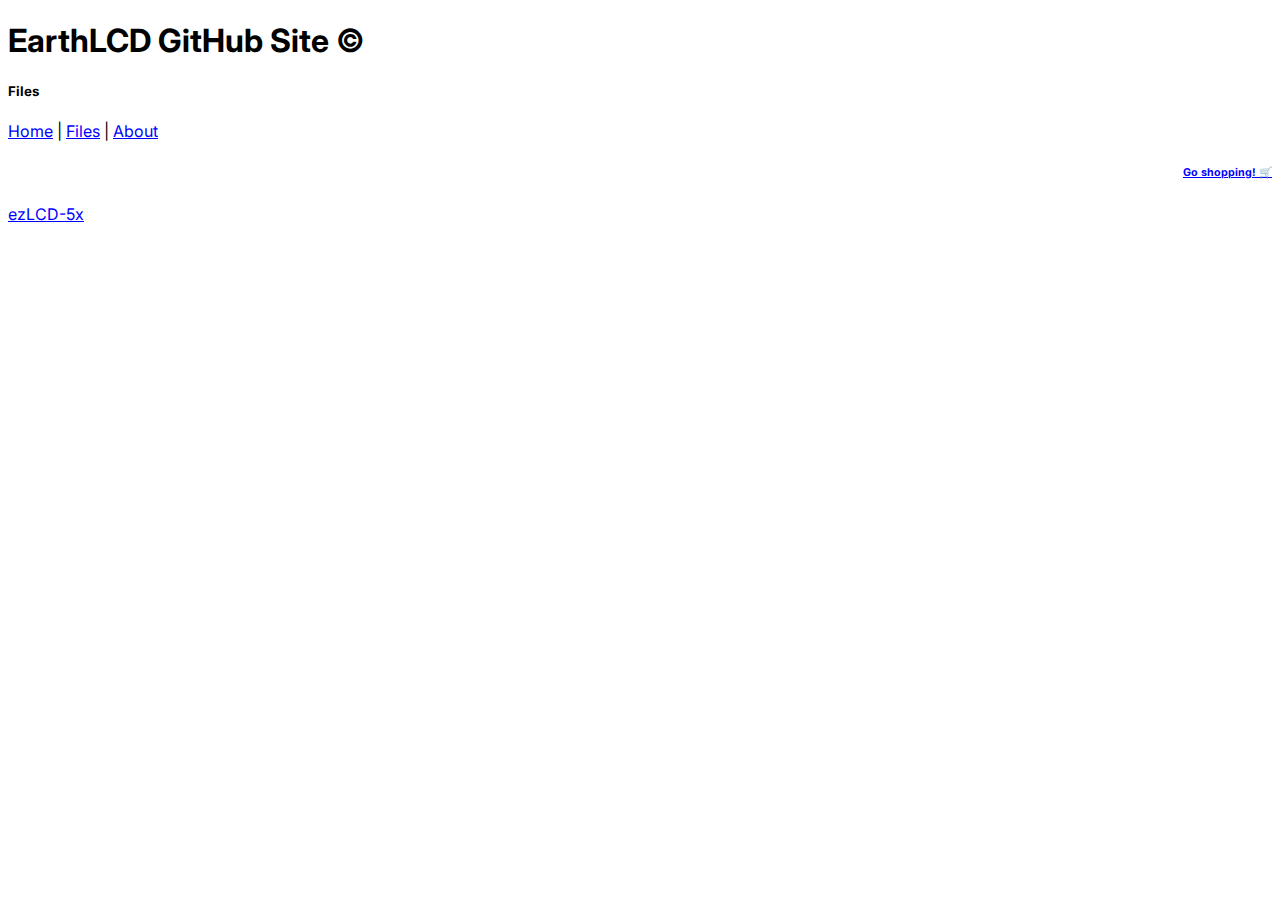
==== files/index.html @ 8f806c3b "Create index.html" ====
<!DOCTYPE html>
<html lang="en">
<head>
    <meta charset="UTF-8">
    <meta name="viewport" content="width=device-width, initial-scale=1.0">
    <title>EarthLCD GitHub Site</title>
<!-- Code written by AttaTechyKid on GitHub - http://github.com/AttaTechyKid -->


    <!-- Font Inter Reg 400 (Google Fonts) -->

    <link rel="preconnect" href="https://fonts.googleapis.com">
<link rel="preconnect" href="https://fonts.gstatic.com" crossorigin>
<link href="https://fonts.googleapis.com/css2?family=Inter&display=swap" rel="stylesheet">

<!-- End-->
</head>
<body>

    <div class="all">

        <h1>EarthLCD GitHub Site &copy;</h1>
        <h5>Files</h5>
        <p><a href="/">Home</a> | <a href="/files">Files</a> | <a href="/about">About</a></p>
        <div class="second-pagebar">
            <h6><a href="http://earthlcd.com" target="_blank">Go shopping! 🛒</a></h6>
        </div>

        <p><a href="/files/ezLCD-5x/">ezLCD-5x</a></p>






    </div>

<!-- CSS -->
    <style>

        a {
            color: blue;
            
        }
        .all {
            font-family: 'Inter', sans-serif;
        }

        .second-pagebar {
            text-align: right;
        }
    </style>
</body>
</html>
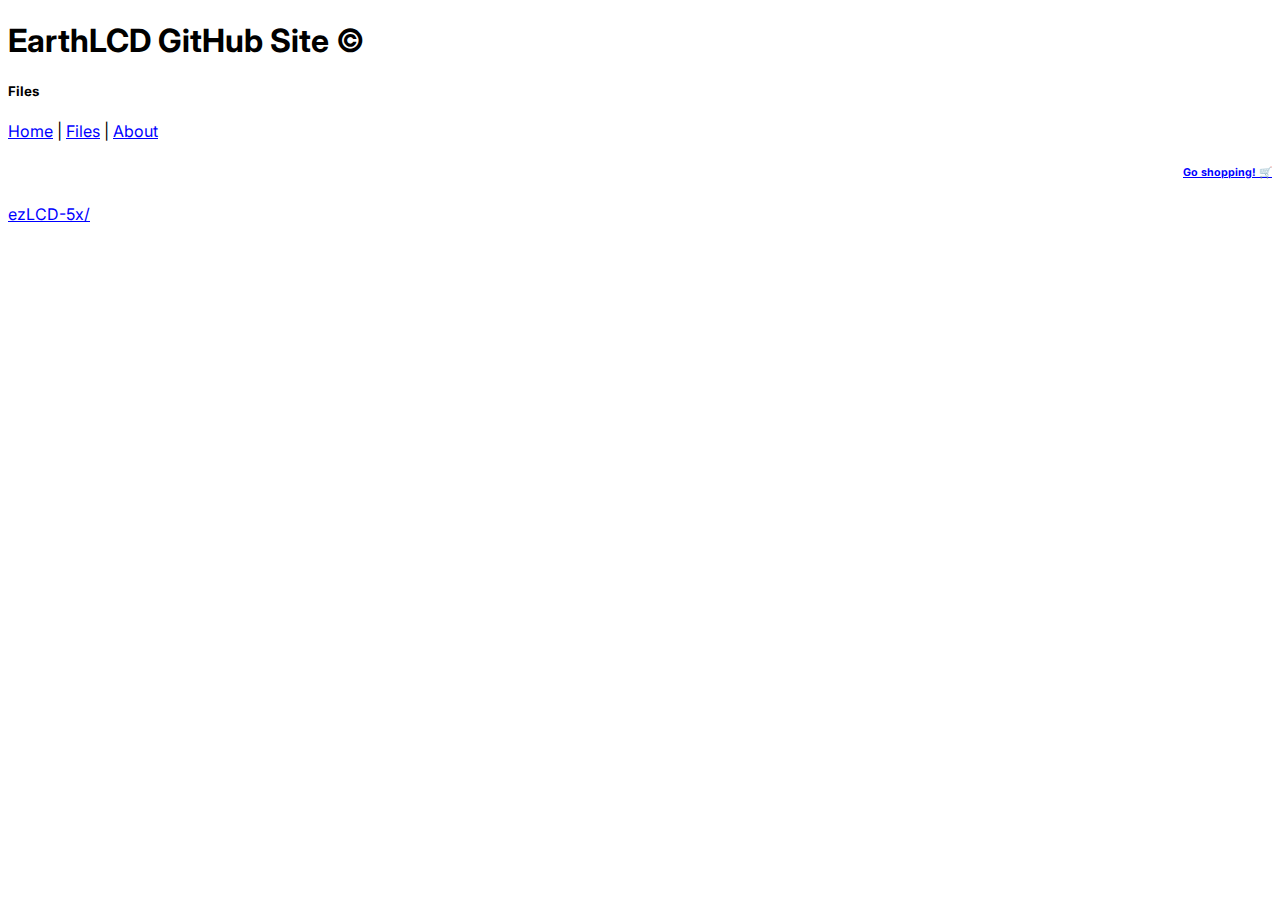
==== commit b8ba736d: "Update index.html" ====
--- a/files/index.html
+++ b/files/index.html
@@ -26,7 +26,7 @@
             <h6><a href="http://earthlcd.com" target="_blank">Go shopping! 🛒</a></h6>
         </div>
 
-        <p><a href="/files/ezLCD-5x/">ezLCD-5x</a></p>
+        <p><a href="/files/ezLCD-5x/">ezLCD-5x/</a></p>
 
 
 
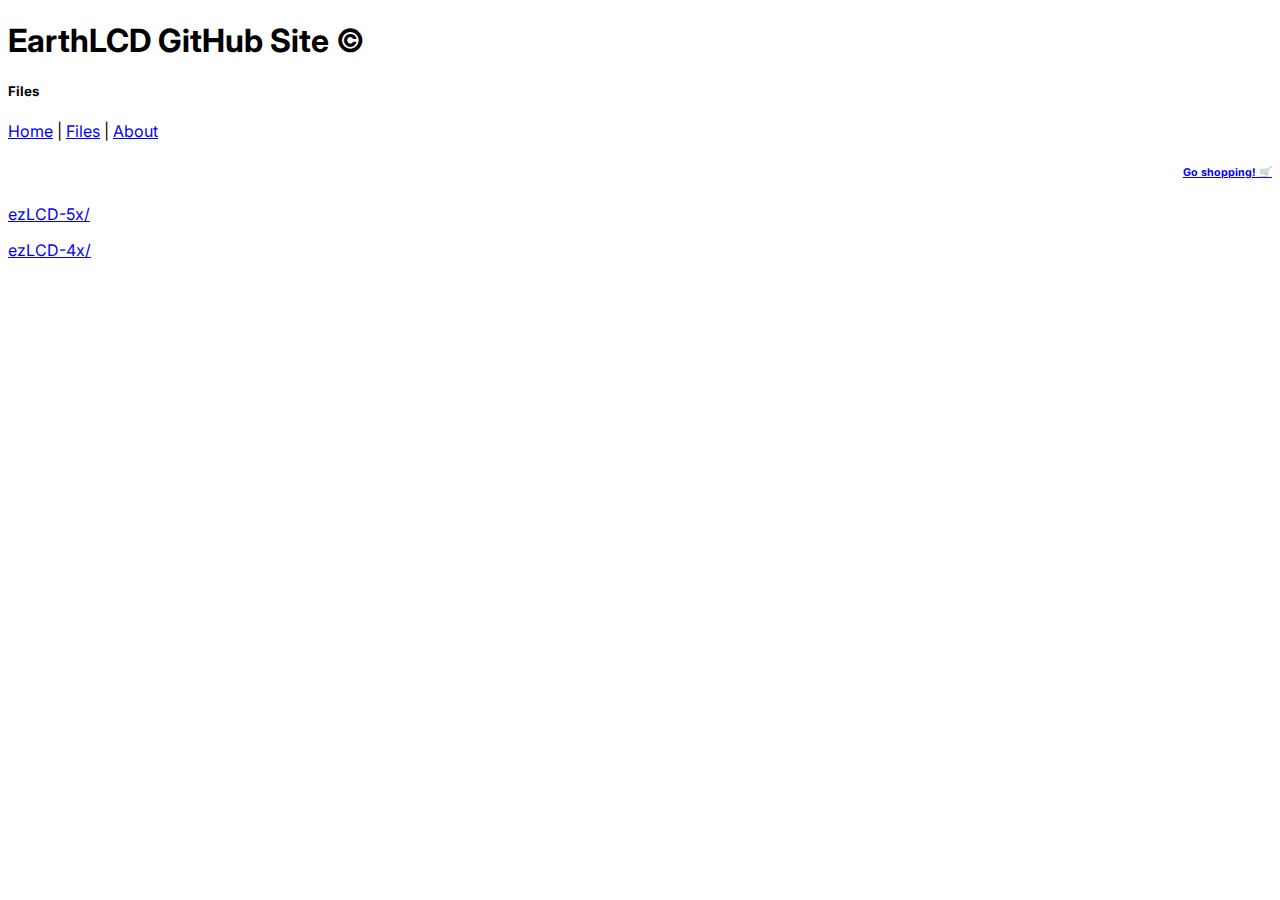
==== commit 582d69ce: "Add files via upload" ====
--- a/files/index.html
+++ b/files/index.html
@@ -1,54 +1,54 @@
-<!DOCTYPE html>
-<html lang="en">
-<head>
-    <meta charset="UTF-8">
-    <meta name="viewport" content="width=device-width, initial-scale=1.0">
-    <title>EarthLCD GitHub Site</title>
-<!-- Code written by AttaTechyKid on GitHub - http://github.com/AttaTechyKid -->
-
-
-    <!-- Font Inter Reg 400 (Google Fonts) -->
-
-    <link rel="preconnect" href="https://fonts.googleapis.com">
-<link rel="preconnect" href="https://fonts.gstatic.com" crossorigin>
-<link href="https://fonts.googleapis.com/css2?family=Inter&display=swap" rel="stylesheet">
-
-<!-- End-->
-</head>
-<body>
-
-    <div class="all">
-
-        <h1>EarthLCD GitHub Site &copy;</h1>
-        <h5>Files</h5>
-        <p><a href="/">Home</a> | <a href="/files">Files</a> | <a href="/about">About</a></p>
-        <div class="second-pagebar">
-            <h6><a href="http://earthlcd.com" target="_blank">Go shopping! 🛒</a></h6>
-        </div>
-
-        <p><a href="/files/ezLCD-5x/">ezLCD-5x/</a></p>
-
-
-
-
-
-
-    </div>
-
-<!-- CSS -->
-    <style>
-
-        a {
-            color: blue;
-            
-        }
-        .all {
-            font-family: 'Inter', sans-serif;
-        }
-
-        .second-pagebar {
-            text-align: right;
-        }
-    </style>
-</body>
-</html>
+<!DOCTYPE html>
+<html lang="en">
+<head>
+    <meta charset="UTF-8">
+    <meta name="viewport" content="width=device-width, initial-scale=1.0">
+    <title>EarthLCD GitHub Site</title>
+<!-- Code written by AttaTechyKid on GitHub - http://github.com/AttaTechyKid -->
+
+
+    <!-- Font Inter Reg 400 (Google Fonts) -->
+
+    <link rel="preconnect" href="https://fonts.googleapis.com">
+<link rel="preconnect" href="https://fonts.gstatic.com" crossorigin>
+<link href="https://fonts.googleapis.com/css2?family=Inter&display=swap" rel="stylesheet">
+
+<!-- End-->
+</head>
+<body>
+
+    <div class="all">
+
+        <h1>EarthLCD GitHub Site &copy;</h1>
+        <h5>Files</h5>
+        <p><a href="/">Home</a> | <a href="/files">Files</a> | <a href="/about">About</a></p>
+        <div class="second-pagebar">
+            <h6><a href="http://earthlcd.com" target="_blank">Go shopping! 🛒</a></h6>
+        </div>
+
+        <p><a href="/files/ezLCD-5x/">ezLCD-5x/</a></p>
+        <p><a href="/files/ezLCD-4x">ezLCD-4x/</a></p>
+
+
+
+
+
+    </div>
+
+<!-- CSS -->
+    <style>
+
+        a {
+            color: blue;
+            
+        }
+        .all {
+            font-family: 'Inter', sans-serif;
+        }
+
+        .second-pagebar {
+            text-align: right;
+        }
+    </style>
+</body>
+</html>